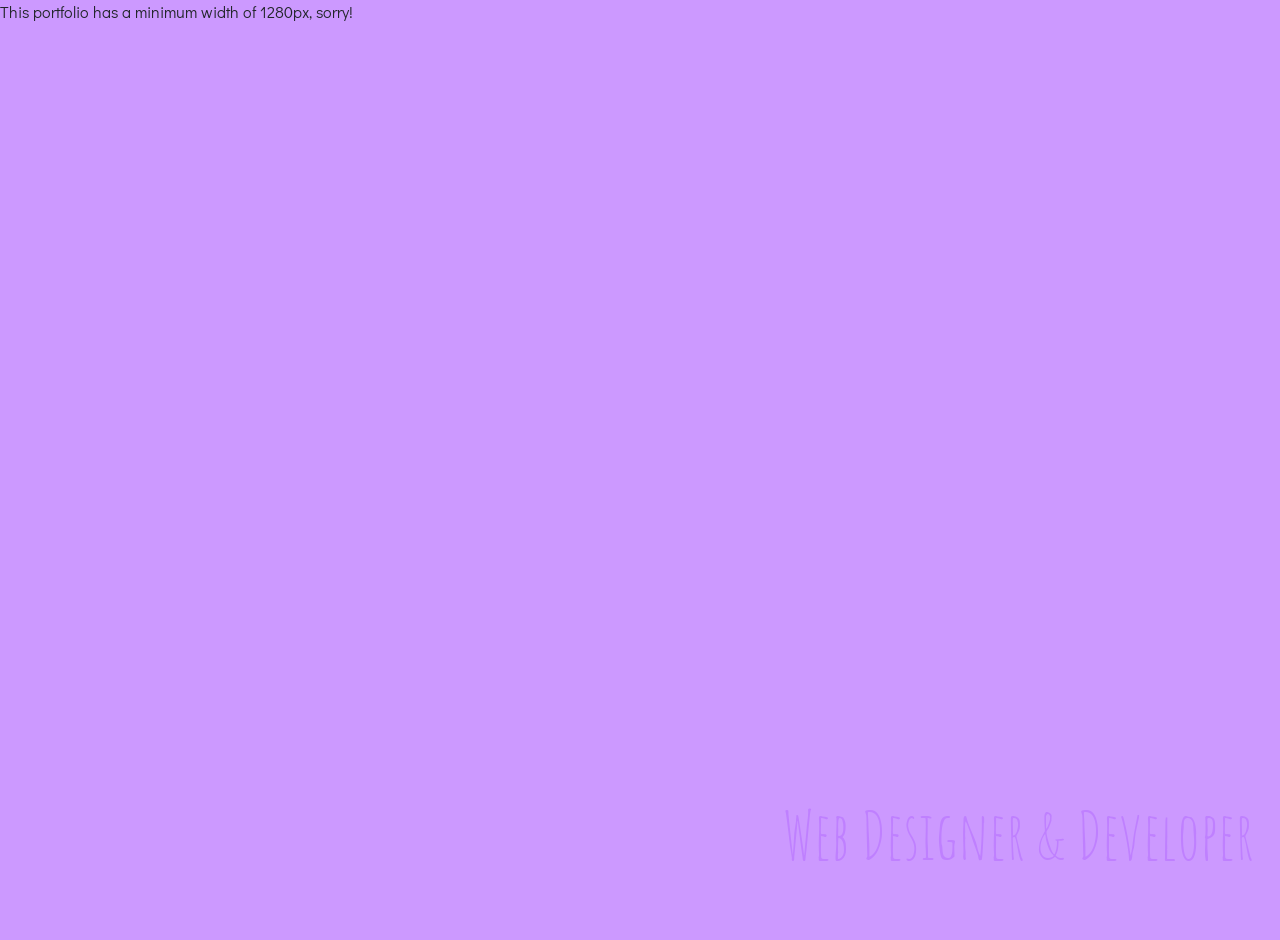
==== index.html @ 19c47b2d "Update index.html" ====
<!doctype html>
<html lang="en">
	<head>
    <meta charset="utf-8">
    <meta name="viewport" content="width=device-width, initial-scale=1, shrink-to-fit=no">

    <!-- Bootstrap CSS -->
    <link rel="stylesheet" href="https://stackpath.bootstrapcdn.com/bootstrap/4.5.0/css/bootstrap.min.css" integrity="sha384-9aIt2nRpC12Uk9gS9baDl411NQApFmC26EwAOH8WgZl5MYYxFfc+NcPb1dKGj7Sk" crossorigin="anonymous">
	
	<link rel="stylesheet" href="https://cdnjs.cloudflare.com/ajax/libs/animate.css/4.0.0/animate.min.css">
    <link href="https://fonts.googleapis.com/css?family=Amatic+SC|Didact+Gothic|VT323|Barrio&display=swap" rel="stylesheet">

    <link rel="stylesheet" type="text/css" href="css/style.css">
	<link rel="stylesheet" type="text/css" href="css/mobile.css">



    <title>p o r t f o l i o</title>

	</head>

	<body scroll="no" style="overflow: hidden">
	<div class="noMobile">
		<p>This portfolio has a minimum width of 1280px, sorry!</p>
	</div>
	<div id="wrapper">
		<div id="entrada">
			<p class="typing"></p>
			<p class="tinyTyping"></p>
		</div>
		<div id="menu">
			<div id="accordion">
			  <div class="card">
				<div class="card-header" id="headingOne">
				  <h5 class="mb-0">
					<button class="btn btn-link" data-toggle="collapse" data-target="#collapseOne" aria-expanded="true" aria-controls="collapseOne">
						<h1>About me</h1>
					</button>
				  </h5>
				</div>

				<div id="collapseOne" class="collapse" aria-labelledby="headingOne" data-parent="#accordion">
				  <div class="card-body">
					<div class="container">
						<div class="row">
							<div class="col-5">
								<p class="aboutTyping"></p>
								<div class="icons">
									<a href="mailto:tatianasofiagarrido@hotmail.com"><img src="icon/mail.png"></a>
									<a href="tel:+351910072665"><img src="icon/phone.png" id="pop" title="91 007 2665" data-placement="bottom"></a>
									<a href="https://www.linkedin.com/in/tatiana-garrido-9605751b1/"><img src="icon/linkedin.png"></a>
								</div>
							</div>
							<div class="col-7">
								<p>Hello again!</p>
								<p>I'm Tatiana, I'm from Setúbal, Portugal, and I'm looking for my first job in this area! <br>To get at this point, back in 2014 I took a <b>Visual Arts and Technologies degree</b> at ESELx, where I learned a bit of everything! From sculpture to 3D digital animation.<br>As I couldn't a job in the area I worked at contact centers until last September where I took a <b>Web Design</b> course at LSD and here I am making this portfolio.</p>
								<p><span>But what am I?</span></p>
								<p><span class="cdr">Part < Coder ></span><br>
									I'm focused on writing clean and efficient code!<br>I know my way aroung HTML, CSS, JavaScript, PHP and SQL. I can also work with some frameworks like Bootstrap and jQuery.</p>
								<p><span class="dsgr">Part Designer</span><br>
									<span class="tiny">(Yeah I know I shouldn't use 4 different fonts on the same page, but I was feeling wild!)</span><br>
									I absolutely hate feeling lost or trapped on a website, that's why I'm very meticulous when it comes to user experience! After that it's the fun part using Adobe Illustrator and Photoshop to give colors and personality to a website!</p>
							</div>
						</div>
					</div>
				  </div>
				</div>
			  </div>
			  
			  <div class="card">
				<div class="card-header" id="headingTwo">
				  <h5 class="mb-0">
					<button class="btn btn-link collapsed" data-toggle="collapse" data-target="#collapseTwo" aria-expanded="false" aria-controls="collapseTwo">
						<h1>Projects</h1>
					</button>
				  </h5>
				</div>
				<div id="collapseTwo" class="collapse" aria-labelledby="headingTwo" data-parent="#accordion">
				  <div class="card-body">
					<div class="row">
							<div class="col-8">
								<div class="imgProj">
									<img src="icon/fruaHover.png" class="image">
									<div class="overlay">
										<img src="icon/frua.png" class="image">
									</div>
								</div>
								<h2>Frua's Website</h2>
								<p>This was the main project of my Web Design course.<br>
								Frua is street food truck with a twist because it sells delicious fruit juices! But the presence online was weak that's why I picked them.<br>
								The highlights of this website are the freshness and the modern looks. This bright green is the key for bringing the fresh, healthy, young and ecological vibes. Also picked a sans-serif font for legibility and an all-caps font for headlines for a friendly and modern feel.<br>
								This website has a functional data base, where the owners can easily the form's results and update their menu for seasonal fruit juices.</p>
								<p><b>For this website I used:</b> Adobe Photoshop, Adobe Ilustrator, Mockplus (I didn't have access to Sketch), HTML, CSS, JavaScript, PHP, mySQL, Bootstrap and jQuery. </p>
								<p>Click <a href="http://frua-frutanarua.epizy.com/"><u>here</u></a> to visit the (on going) site!</p>
							</div>
							<div class="col-4">
								<div class="bckGround">
									<p><span>Currently I'm:</span></p>
									<p>Learning more about React.js to update Frua's projects and fixing some of its bugs. <span class="pointer"></span></p>
								</div>
							</div>
						</div>
				  </div>
				</div>
			  </div>
			</div>
		</div>
		<div id="footer">
			<h1>Web Designer & Developer</h1>
		</div>
	</div>


		<!-- Optional JavaScript -->
		<!-- jQuery first, then Popper.js, then Bootstrap JS -->
		<script src="https://code.jquery.com/jquery-3.5.1.slim.min.js" integrity="sha384-DfXdz2htPH0lsSSs5nCTpuj/zy4C+OGpamoFVy38MVBnE+IbbVYUew+OrCXaRkfj" crossorigin="anonymous"></script>
		<script src="https://cdn.jsdelivr.net/npm/popper.js@1.16.0/dist/umd/popper.min.js" integrity="sha384-Q6E9RHvbIyZFJoft+2mJbHaEWldlvI9IOYy5n3zV9zzTtmI3UksdQRVvoxMfooAo" crossorigin="anonymous"></script>
		<script src="https://stackpath.bootstrapcdn.com/bootstrap/4.5.0/js/bootstrap.min.js" integrity="sha384-OgVRvuATP1z7JjHLkuOU7Xw704+h835Lr+6QL9UvYjZE3Ipu6Tp75j7Bh/kR0JKI" crossorigin="anonymous"></script>
		<script src="https://cdn.jsdelivr.net/npm/typeit@7.0.4/dist/typeit.min.js"></script>
		<script type="text/javascript">
		
		
			new TypeIt('.typing', {
				strings: ["Oh, hello there!", "I'm Tatiana, nice to meet you and welcome to my portfolio"],
				speed: 1, /* 50 e no delay 5000*/
				waitUntilVisible: true
			}).go();
			
			new TypeIt('.tinyTyping', {
				startDelay: 1,
				cursor: false,
				strings: ["(Click anywhere to continue)"],
				speed: 1,
				waitUntilVisible: true
			}).go();
			
			new TypeIt('.aboutTyping', {
				speed: 70,
				waitUntilVisible: true,
				loop: true
			})
			.type("I'm perfectiomist", {delay: 500})
			.move(-3)
			.delete(1)
			.type('n')
			.move('END', {delay: 1500})
			.delete(13)
			.type('sophisticated')
			.pause(1500)
			.delete(13)
			.type('teaminded')
			.move(-5)
			.type('-m')
			.move('END', {delay: 1500})
			.delete(11)
			.type('passionate')
			.pause(1500)
			.delete(15)
			.type("Let's talk!", {delay: 2500})
			.go();
			
			new TypeIt('.pointer').go();
			
			$('#pop').tooltip();
	
			  
			  
			/** Committed Determined Passionate Persistent Motivated  Cheerful**/
			
			$('#entrada').click(function() {
				console.log('olá');
				$('#entrada').addClass('animate__animated');
				$('#entrada').addClass('animate__backOutDown');
				$('#accordion').css('display', 'block');
			});
			

			
		</script>
	</body>
</html>
---- css/style.css ----
body {
	font-family: 'Didact Gothic';
	background-color: #cc99ff;
}

.typing {
	font-family: 'Amatic SC';
	font-size: 100pt;
	color: white;
}

.tinyTyping {
	color: white;
	text-align: center;
}

.tiny {
	font-size: 10pt;
}

.aboutTyping {
	font-family: 'Amatic SC';
	font-size: 60pt;	
}

span {
	font-size: 25pt;
}

.cdr {
	font-family: 'VT323';
}

.dsgr {
	font-family: 'Barrio';
}

#wrapper {
	width: 90%;
	margin: 0 auto;
	position: relative;
}

#entrada {
	padding-bottom: 50px;
	height: 100vh;
}

#footer {
	bottom: 2%;
	right: 2%;
	text-align: right;
	position: fixed;
	z-index: -10;
	color: #bf80ff;
}

#accordion {
	position: fixed;
	top: 10%;
	width: 90%;
	display: none;
}

.card {
	background-color: #cc99ff;
	color: white;
	border: 0;
	font-size: 13pt;
}

.card-header {
    background-color: rgba(0,0,0,0);
	padding: 0;
	border-bottom: 0;
}

.card-header button {
	color: white;
	text-align: center;
}

h5 {
	text-align: center;
}

.btn-link:hover {
	color: #9966CC;
}

.card-body {
	max-height: 45vh;
}

.col-7 {
	height: 40vh;
    overflow: auto;
}

h1 {
	font-size: 50pt;
	font-family: 'Amatic SC';
}

.icons {
	text-align: center;
}

.icons img {
	width: 40px;
	margin: 0 3%;
}

.tooltip-inner { 
	background-color: #bf80ff;
}

.tooltip.bs-tooltip-auto[x-placement^=bottom] .arrow::before, .tooltip.bs-tooltip-bottom .arrow::before {
	border-bottom-color: #bf80ff;
}
																															/** scrollbar aqui **/
::-webkit-scrollbar {
  width: 10px;
}

::-webkit-scrollbar-track {
  background: #d9b3ff;
}

::-webkit-scrollbar-thumb {
  background: #bf80ff;
}

::-webkit-scrollbar-thumb:hover {
  background: #9966CC;
}
---- css/mobile.css ----
@media screen and (max-width: 1050px) {
	.selfie {
		margin-top: 40%;
	}
}


@media screen and (max-width: 768px) {
	.container {
		margin-top: 10%;
	}
	
	.carrinha2 {
		margin-left: 15%;
		max-height: 100%;
		max-width: 70%;
		display: block;
	}

	.carrinha {
		display: none;
	}
	
	.list-group {
		width: 120px;
	}
	
	.novidades {
		font-family: 'Amatic SC';
		background-color: red;
		border-color: red;
		font-size: 40pt;
	}
	
	.tablet {
		display: block;
	}
	
	.novDiv {
		display: grid;
		margin: 8%;
		float: left;
		margin-top: -220px;
	}
	
	.productoP {
		display: none;
	}
	
	.productoT {
		display: block;
	}
	
	.bg {
		background-color: #a1d23a;
	}
	
	.modal-header {
		border-bottom: none;
	}
	
	.nav-item {
		display: none;
	}
}

@media screen and (max-width: 375px) {
	.mobile {
		display: block;
	}
	
	img {
		margin: 0 auto;
	}
	
	a {
		margin: 0 auto;
	}
	
	.pc {
		display: none;
	}
	
	h1 {
		font-size: 40pt;
	}
	
	h2, h3 {
		font-size: 30pt;
		font-family: 'Amatic SC';
	}
	
	p {
		font-size: 14pt;
	}
	.wrapper {
		width: 90%;
	}
		
	.mobile {
		margin: 0 auto;
		display: grid;
	}
	
	.fruaNav {
		padding-top: 5%;
	}
	
	.novDiv {
		float: none;
		margin-top: 5%;
	}

	#landing img {
		float: clear;
		margin: 0	 auto;
	}

	.padding {
		background-color: #a1d23a;
		border: 5px solid #bddc66;
	}

	.square {
		width: 50%;
		padding: 0;
	}
	
	.square:after {
		content: "";
		display: block;
		padding-bottom: 100%;
	}
	
	.squareCont {
		position: absolute;
		text-align: center;
	}
	
	.square img {
		width: 80%;
		padding: 20%;
		padding-bottom: 9%;
	}
	
	#wrapper {
		width: 100%;
	}
	
	.map iframe {
		height: 100%;
		height: 250px;
		display: block;
	}
	
	.morada {
		width: 90%;
		margin: 10px auto;
		text-align: center;
	}
	
	.ate {
		font-family: 'Didact Gothic';
		font-size: 20pt;
		color: #66004d;
	}
	
	.pb {
		padding-bottom: 80px;
	}
	
	.contactos img {
		width: 55px;
		height: 55px;
		margin: 3%;
	}
	
	.footer {
		background-color: #a1d23a;
		height: 65px;
		width: 100%;
		margin: 0;
		position: fixed;
		left: 0;
		bottom: 0;
	}
	
	.footer img {
		height: 45px;
	}
	
	.imgTable {
		width: 80px;
	}
	
	.productoT {
		display: none;
	}
	
	.productoTl {
		display: block;
	}
	
	.footerP {
		display: none;
	}
																											/** formulário **/
	.input-group {
		width: 90%;
		height: 40px;
	}
	
	.input-group img {
		height: 35px;
		max-width: 50px;
		padding-right: 10px;
	}
	
	.radioClick label {
		padding: 10px;
	}
	
	.marginBttm{
		margin-bottom: 100px;
	}
	
	.gridFav {
		width: 80%;
		display: grid;
	}
	
	.ck-button {
		margin: 4px 14px;
	}
	
}
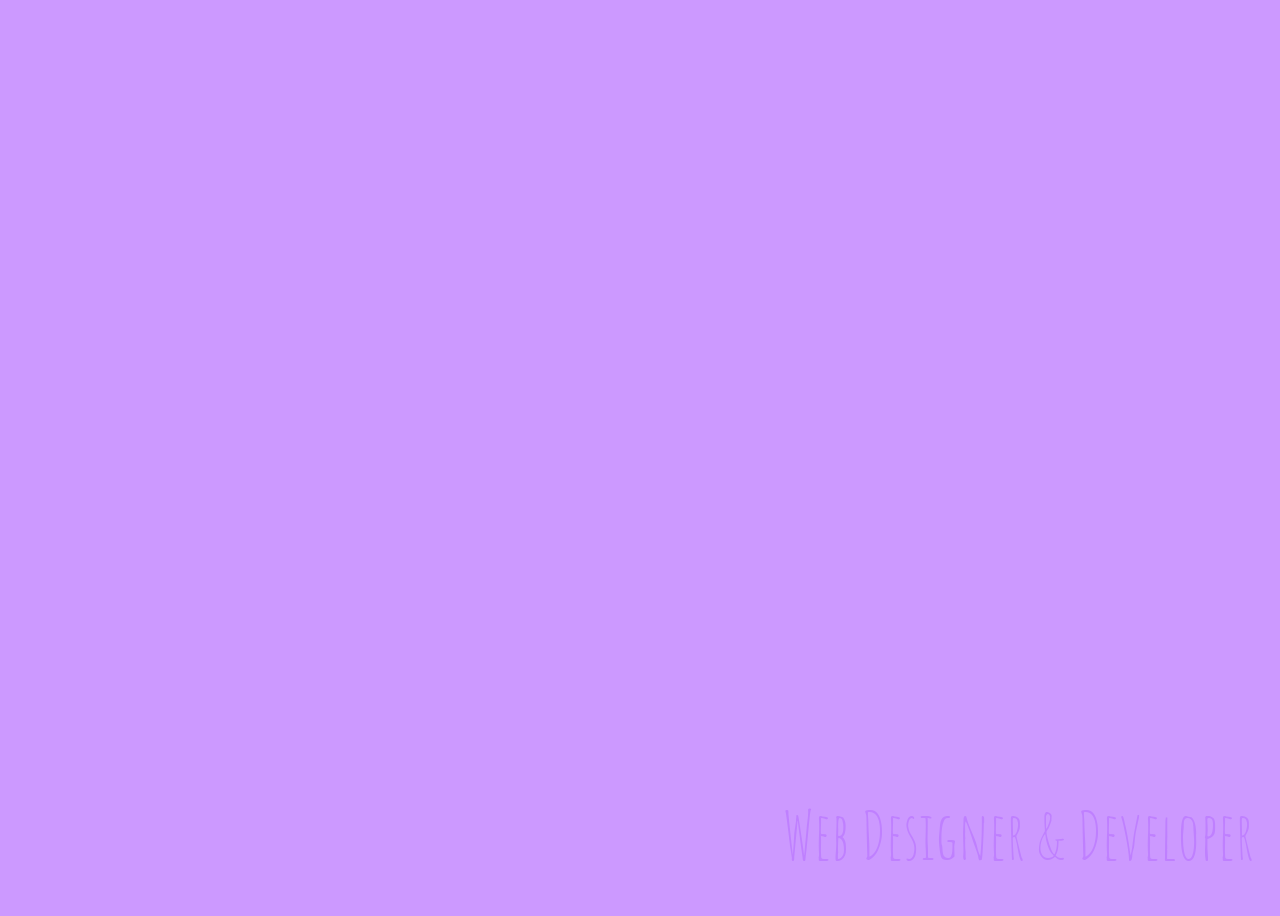
==== commit c9c06488: "Update index.html" ====
--- a/index.html
+++ b/index.html
@@ -122,15 +122,15 @@
 		
 			new TypeIt('.typing', {
 				strings: ["Oh, hello there!", "I'm Tatiana, nice to meet you and welcome to my portfolio"],
-				speed: 1, /* 50 e no delay 5000*/
+				speed: 50,
 				waitUntilVisible: true
 			}).go();
 			
 			new TypeIt('.tinyTyping', {
-				startDelay: 1,
+				startDelay: 5000,
 				cursor: false,
 				strings: ["(Click anywhere to continue)"],
-				speed: 1,
+				speed: 50,
 				waitUntilVisible: true
 			}).go();
 			
@@ -162,10 +162,6 @@
 			new TypeIt('.pointer').go();
 			
 			$('#pop').tooltip();
-	
-			  
-			  
-			/** Committed Determined Passionate Persistent Motivated  Cheerful**/
 			
 			$('#entrada').click(function() {
 				console.log('olá');
--- a/css/style.css
+++ b/css/style.css
@@ -18,7 +18,7 @@
 	font-size: 10pt;
 }
 
-.aboutTyping {
+.aboutTyping, .noMobile p {
 	font-family: 'Amatic SC';
 	font-size: 60pt;	
 }
@@ -62,7 +62,7 @@
 	display: none;
 }
 
-.card {
+.card, a{
 	background-color: #cc99ff;
 	color: white;
 	border: 0;
@@ -78,13 +78,14 @@
 .card-header button {
 	color: white;
 	text-align: center;
+	text-decoration: underline;
 }
 
-h5 {
-	text-align: center;
+h2 {
+	margin-top: 15px;
 }
 
-.btn-link:hover {
+.btn-link:hover, a:hover {
 	color: #9966CC;
 }
 
@@ -92,17 +93,17 @@
 	max-height: 45vh;
 }
 
-.col-7 {
+.col-7, .col-8 {
 	height: 40vh;
     overflow: auto;
 }
 
-h1 {
+h1, h2 {
 	font-size: 50pt;
 	font-family: 'Amatic SC';
 }
 
-.icons {
+.icons, h2, h5 {
 	text-align: center;
 }
 
@@ -111,14 +112,61 @@
 	margin: 0 3%;
 }
 
+.image {
+  display: block;
+  width: 70%;
+  height: auto;
+  margin: 0 auto;
+}
+
+.overlay {
+  position: absolute;
+  top: 0;
+  bottom: 0;
+  left: 0;
+  right: 0;
+  height: 100%;
+  width: 100%;
+  opacity: 0;
+  transition: .3s ease;
+}
+
+.imgProj:hover .overlay {
+  opacity: 1;
+}
+
+.icon {
+  color: white;
+  font-size: 100px;
+  position: absolute;
+  top: 50%;
+  left: 50%;
+  transform: translate(-50%, -50%);
+  -ms-transform: translate(-50%, -50%);
+  text-align: center;
+}
+
 .tooltip-inner { 
 	background-color: #bf80ff;
+}
+
+.bckGround {
+	background-color: #bf80ff;
+	padding: 15px;
+}
+
+.pointer {
+	font-size: 13pt;
+}
+
+.noMobile {
+	display: none;
 }
 
 .tooltip.bs-tooltip-auto[x-placement^=bottom] .arrow::before, .tooltip.bs-tooltip-bottom .arrow::before {
 	border-bottom-color: #bf80ff;
 }
-																															/** scrollbar aqui **/
+																						/** scrollbar aqui **/
 ::-webkit-scrollbar {
   width: 10px;
 }
@@ -133,4 +181,18 @@
 
 ::-webkit-scrollbar-thumb:hover {
   background: #9966CC;
-}+}
+																						/** bloquear o mobile **/
+@media screen and (max-width: 1279px) {
+	.noMobile {
+		display: block;
+		color: white;
+		margin: 10%auto;
+		width: 90%;
+		height: 90vh;
+	}
+	
+	#wrapper {
+		display: none;
+	}
+}
